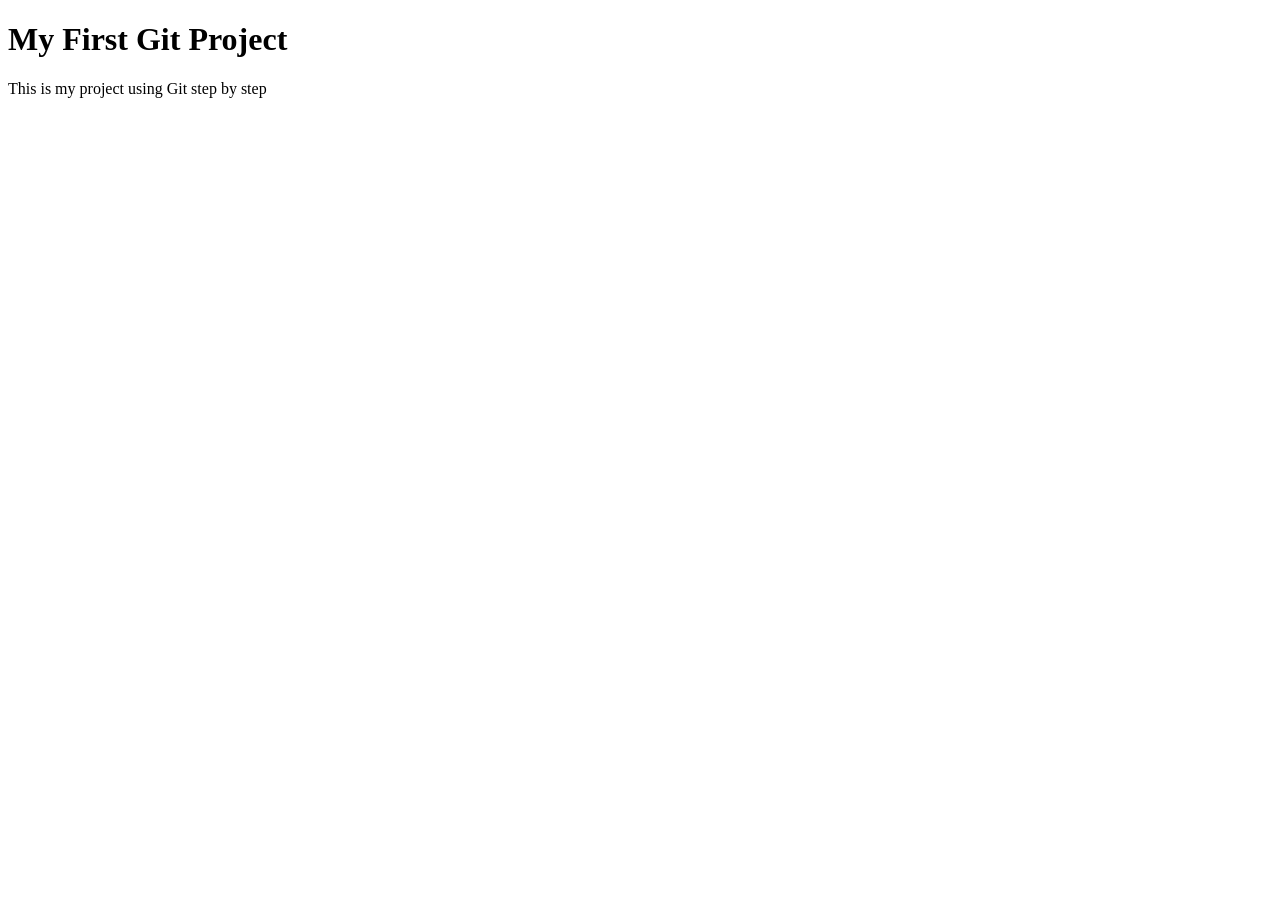
==== index.html @ df22a475 "Add HTML structure" ====
<!DOCTYPE html>
<html lang="en">
<head>
    <meta charset="UTF-8">
    <meta name="viewport" content="width=device-width, initial-scale=1.0">
    <title>Document</title>
</head>
<body>
    <h1>My First Git Project</h1>
<p>This is my project using Git step by step</p>
</body>
</html>
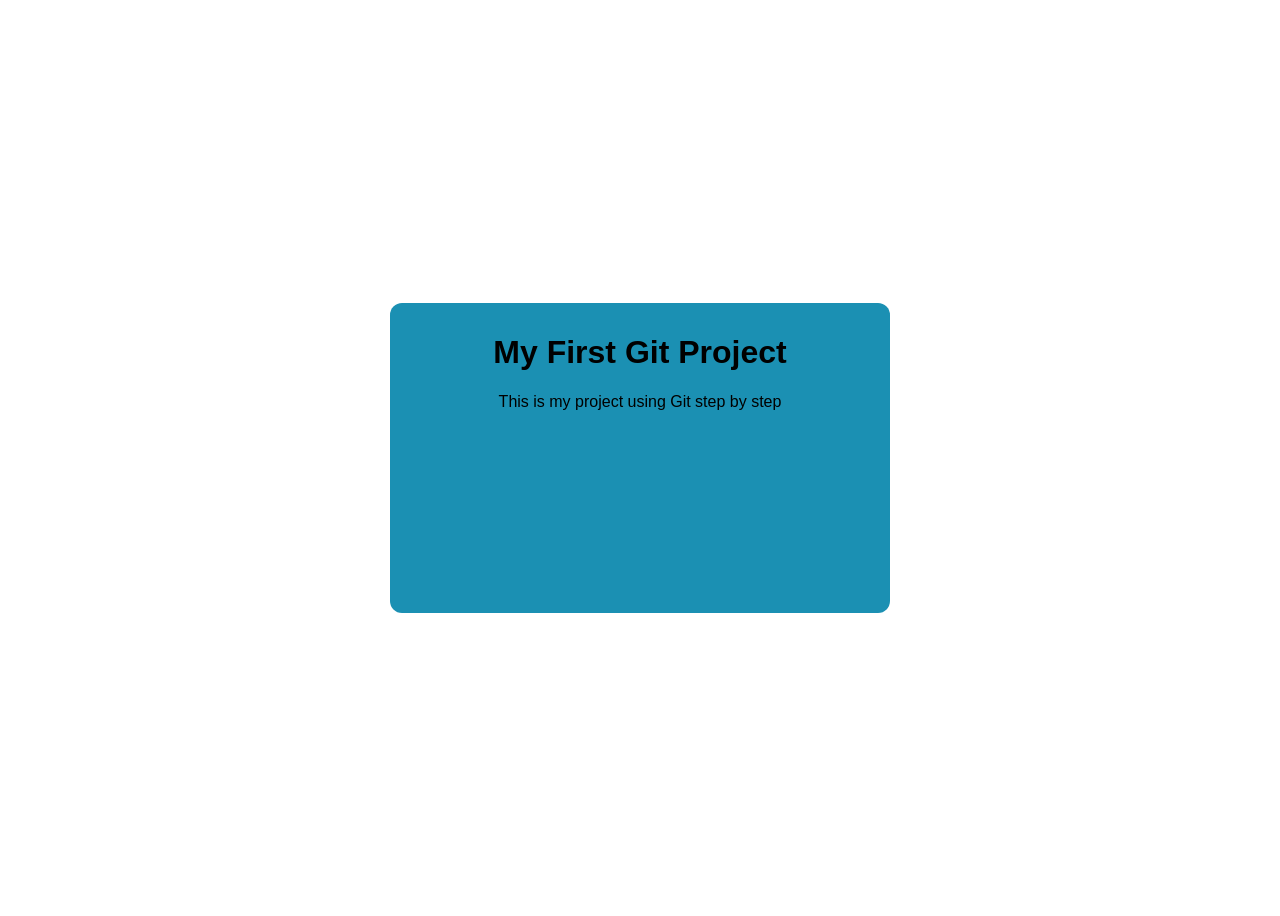
==== commit 0fb7929e: "Add HTML structure and CSS styling" ====
--- a/index.html
+++ b/index.html
@@ -4,9 +4,13 @@
     <meta charset="UTF-8">
     <meta name="viewport" content="width=device-width, initial-scale=1.0">
     <title>Document</title>
+    <link rel="stylesheet" href="./style.css">
 </head>
 <body>
-    <h1>My First Git Project</h1>
+   <div class="card">
+     <h1>My First Git Project</h1>
 <p>This is my project using Git step by step</p>
+</div>
+  
 </body>
 </html>
--- a/style.css
+++ b/style.css
@@ -0,0 +1,16 @@
+body {
+  display: flex;
+  justify-content: center;
+  align-items: center;
+  height: 100vh;
+}
+
+.card {
+  font-family: Arial;
+  background-color: #1b90b3;
+  width: 500px;
+  height: 300px;
+  border-radius: 12px;
+  text-align: center;
+  padding-top: 10px;
+}
